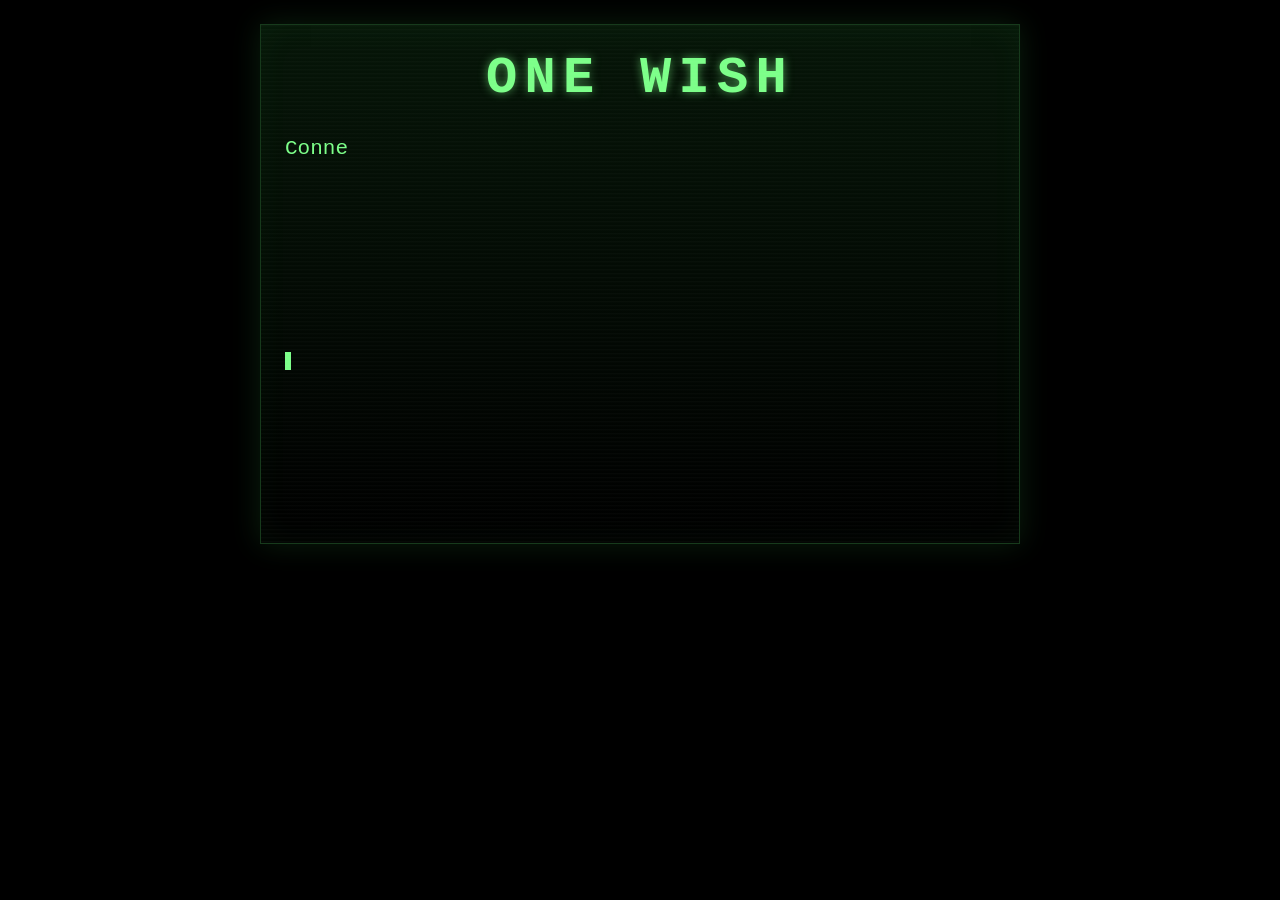
==== index-3.html @ 7e1b7b3f "Add files via upload" ====
<!doctype html>
<html lang="en">
<head>
  <meta charset="utf-8">
  <meta name="viewport" content="width=device-width, initial-scale=1">
  <meta name="theme-color" content="#000000">
  <title>One Wish</title>
  <link rel="stylesheet" href="style.css">
</head>
<body>
  <main class="terminal" aria-live="polite">
    <h1>ONE WISH</h1>

    <div id="output"></div>
    <span id="cursor" class="cursor">&nbsp;</span>

    <section id="wishArea" class="hidden">
      <textarea
        id="wish"
        maxlength="700"
        placeholder="Write your wish here..."
      ></textarea>

      <button id="seal">SEAL MY WISH</button>

      <p class="notice">
        Submit only the words of your wish. Do not include your name, email,
        phone number, location, or other personal information.
      </p>
    </section>

    <section id="final" class="hidden final">
      <div class="divider"></div>

      <p>
        <strong>The journey does not end here.</strong><br>
        Those who wish to carry the Feather may seek the Sorcerer.
      </p>

      <a
        class="button"
        href="mailto:justonewishawaits@gmail.com?subject=Seeking%20the%20Sorcerer"
      >
        SEEK THE SORCERER
      </a>
    </section>
  </main>

  <script src="script.js"></script>
</body>
</html>
---- style.css ----
:root {
  --green: #7cff89;
  --dim: #4ca85a;
  --background: #000000;
  --panel: #020702;
  --border: #173a1c;
}

* {
  box-sizing: border-box;
}

html,
body {
  margin: 0;
  min-height: 100%;
  background: var(--background);
  color: var(--green);
  font-family: "Courier New", monospace;
}

body {
  display: grid;
  place-items: center;
  padding: 24px;
}

.terminal {
  position: relative;
  width: min(760px, 100%);
  min-height: 520px;
  overflow: hidden;
  padding: 24px;
  border: 1px solid var(--border);
  background: linear-gradient(180deg, rgba(6, 22, 8, 0.96), rgba(0, 0, 0, 0.98));
  box-shadow:
    0 0 28px rgba(83, 255, 103, 0.12),
    inset 0 0 35px rgba(83, 255, 103, 0.04);
}

.terminal::before {
  position: absolute;
  inset: 0;
  content: "";
  pointer-events: none;
  background: repeating-linear-gradient(
    to bottom,
    rgba(255, 255, 255, 0.018) 0,
    rgba(255, 255, 255, 0.018) 1px,
    transparent 2px,
    transparent 4px
  );
}

h1 {
  margin: 0 0 24px;
  text-align: center;
  font-size: clamp(28px, 7vw, 52px);
  letter-spacing: 0.14em;
  text-shadow: 0 0 10px rgba(124, 255, 137, 0.55);
}

#output {
  min-height: 220px;
  white-space: pre-wrap;
  line-height: 1.6;
  font-size: clamp(16px, 4.2vw, 21px);
}

.cursor {
  display: inline-block;
  width: 0.65ch;
  background: var(--green);
  animation: blink 1s steps(1) infinite;
}

@keyframes blink {
  50% {
    opacity: 0;
  }
}

textarea {
  width: 100%;
  min-height: 120px;
  resize: vertical;
  padding: 14px;
  border: 1px solid #245d2c;
  background: #010602;
  color: var(--green);
  font: inherit;
  outline: none;
  box-shadow: inset 0 0 15px rgba(124, 255, 137, 0.05);
}

textarea:focus {
  border-color: var(--green);
  box-shadow: 0 0 12px rgba(124, 255, 137, 0.15);
}

button,
.button {
  display: block;
  width: 100%;
  margin-top: 14px;
  padding: 14px 18px;
  border: 1px solid var(--green);
  background: transparent;
  color: var(--green);
  font: 700 16px "Courier New", monospace;
  letter-spacing: 0.08em;
  text-align: center;
  text-decoration: none;
  cursor: pointer;
}

button:hover,
.button:hover {
  background: var(--green);
  color: #001603;
}

.notice {
  margin-top: 14px;
  color: var(--dim);
  font-size: 12px;
  line-height: 1.45;
}

.final {
  margin-top: 22px;
  text-align: center;
}

.divider {
  height: 1px;
  margin: 26px 0;
  background: var(--border);
}

.hidden {
  display: none;
}

.glitch {
  animation: glitch 0.18s linear 2;
}

@keyframes glitch {
  0% { transform: translate(0); }
  25% { transform: translate(-2px, 1px); }
  50% { transform: translate(2px, -1px); }
  75% { transform: translate(-1px, -1px); }
  100% { transform: translate(0); }
}
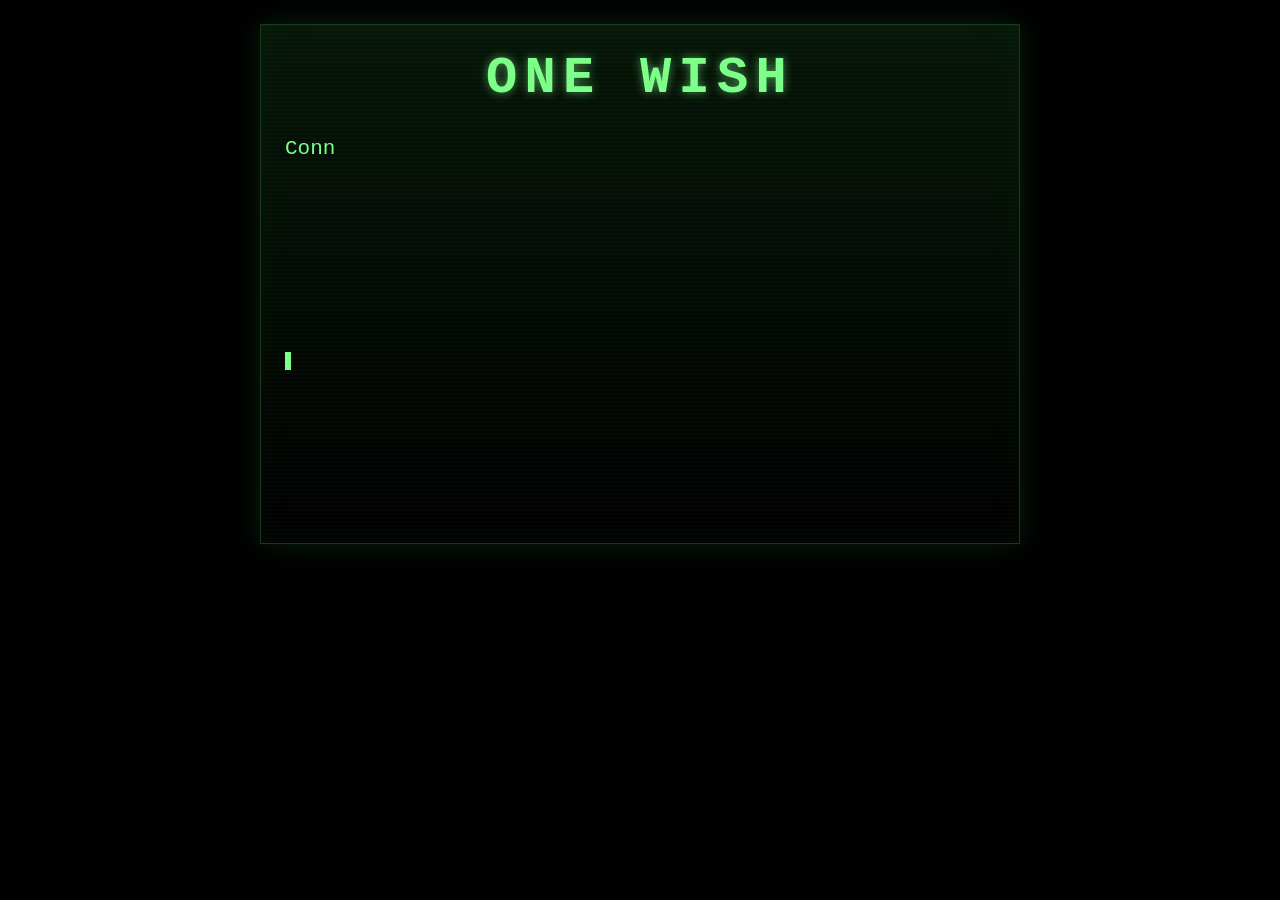
==== commit fbb99116: "Update index-3.html" ====
--- a/index-3.html
+++ b/index-3.html
@@ -29,21 +29,7 @@
       </p>
     </section>
 
-    <section id="final" class="hidden final">
-      <div class="divider"></div>
-
-      <p>
-        <strong>The journey does not end here.</strong><br>
-        Those who wish to carry the Feather may seek the Sorcerer.
-      </p>
-
-      <a
-        class="button"
-        href="mailto:justonewishawaits@gmail.com?subject=Seeking%20the%20Sorcerer"
-      >
-        SEEK THE SORCERER
-      </a>
-    </section>
+    
   </main>
 
   <script src="script.js"></script>
